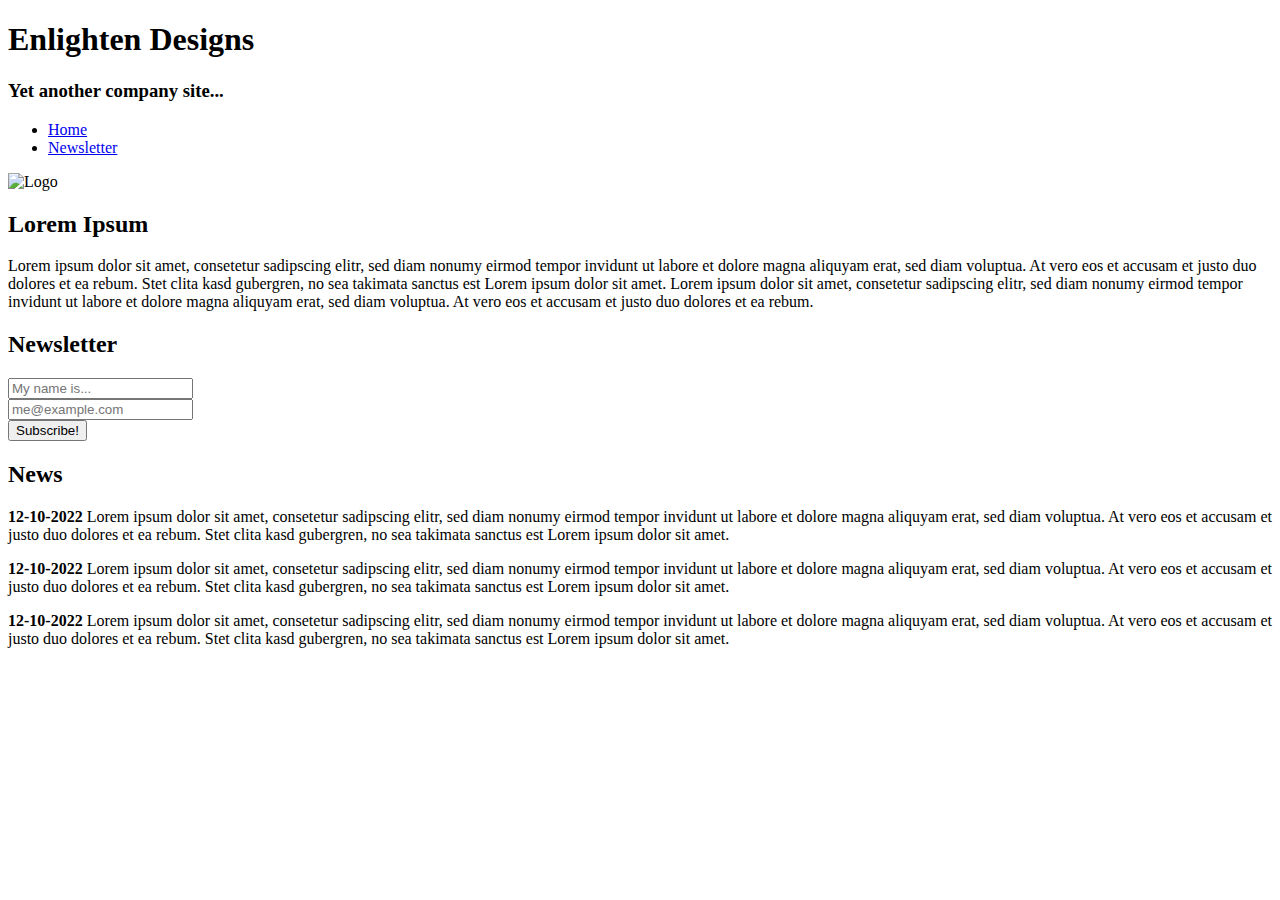
==== front-end/practice-exam/newsletter/index.html @ 85f8c7c2 "Rename practice-exam/newsletter/index.html to front-end/practice-exam/newsletter/index.html" ====
<!DOCTYPE html>
<html lang="en">
	<head>
		<meta name="robots" content="noindex, nofollow">
		<meta name="theme-color" content="#000000">
		<meta charset="UTF-8">
		<meta name="viewport" content="width=device-width, initial-scale=1.0">
		<title>Enlighten Designs | Newsletter</title>
		<!-- Cascading Style Sheet -->
			<link href="../css/main.css" media="all" rel="stylesheet" title="Main" type="text/css">
		<!-- Favicon-->
			<link rel="icon" type="image/svg+xml" href="img/png/favicon.png">
	</head>
	<body>
		<div id="container">
			<header>
				<div id="header-left">
					<h1 class="orange-headings">Enlighten Designs</h1>
					<h3>Yet another company site...</h3>
				</div>
				<div id="header-right">
					<ul>
						<li><a href="../index.html">Home</a></li>
						<li><a href="newsletter/index.html">Newsletter</a></li>
					</ul>
				</div>
			</header>
			<img id="logo" src="../img/logo.jpg" alt="Logo">
			<div id="orange-banner">
				<h2>Lorem Ipsum</h2>
				<p>
					Lorem ipsum dolor sit amet, consetetur sadipscing elitr, sed 
					diam nonumy eirmod tempor invidunt ut labore et dolore magna 
					aliquyam erat, sed diam voluptua. At vero eos et accusam et 
					justo duo dolores et ea rebum. Stet clita kasd gubergren, no 
					sea takimata sanctus est Lorem ipsum dolor sit amet. Lorem 
					ipsum dolor sit amet, consetetur sadipscing elitr, sed diam 
					nonumy eirmod tempor invidunt ut labore et dolore magna 
					aliquyam erat, sed diam voluptua. At vero eos et accusam et 
					justo duo dolores et ea rebum. 
				</p>
			</div>
			<form action="" method="get">
				<h2 class="orange-headings">Newsletter</h2>
				<div>
					<label for="name"></label>
					<input type="text" name="name" placeholder="My name is..." required>
				</div>
				<div>
					<label for="email"></label>
					<input type="email" name="email" placeholder="me@example.com" required>
				</div>
				<div>
					<input type="submit" value="Subscribe!">
				</div>
			</form>
			<div id="news">
				<h2 class="orange-headings">News</h2>
				<p>
					<b>12-10-2022</b>
					Lorem ipsum dolor sit amet, consetetur sadipscing elitr, sed 
					diam nonumy eirmod tempor invidunt ut labore et dolore magna 
					aliquyam erat, sed diam voluptua. At vero eos et accusam et 
					justo duo dolores et ea rebum. Stet clita kasd gubergren, no 
					sea takimata sanctus est Lorem ipsum dolor sit amet.
				</p>
				<p>
					<b>12-10-2022</b>
					Lorem ipsum dolor sit amet, consetetur sadipscing elitr, sed 
					diam nonumy eirmod tempor invidunt ut labore et dolore magna 
					aliquyam erat, sed diam voluptua. At vero eos et accusam et 
					justo duo dolores et ea rebum. Stet clita kasd gubergren, no 
					sea takimata sanctus est Lorem ipsum dolor sit amet.
				</p>
				<p>
					<b>12-10-2022</b>
					Lorem ipsum dolor sit amet, consetetur sadipscing elitr, sed 
					diam nonumy eirmod tempor invidunt ut labore et dolore magna 
					aliquyam erat, sed diam voluptua. At vero eos et accusam et 
					justo duo dolores et ea rebum. Stet clita kasd gubergren, no 
					sea takimata sanctus est Lorem ipsum dolor sit amet.
				</p>
			</div>
		</div>
	</body>
</html>
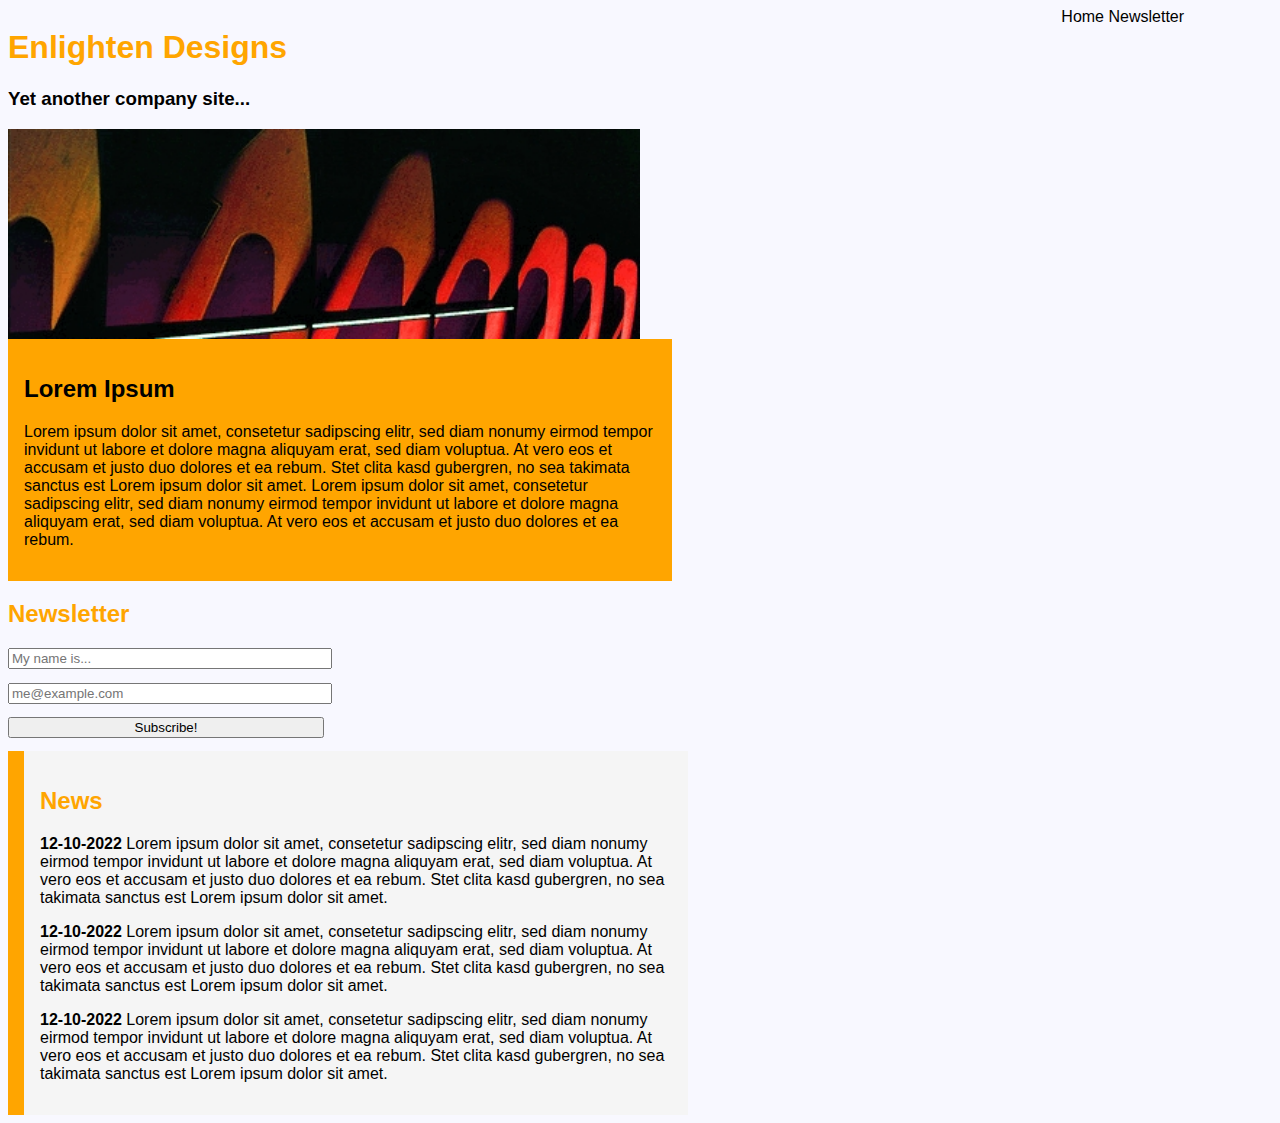
==== commit df461be5: "Update index.html" ====
--- a/front-end/practice-exam/newsletter/index.html
+++ b/front-end/practice-exam/newsletter/index.html
@@ -19,10 +19,8 @@
 					<h3>Yet another company site...</h3>
 				</div>
 				<div id="header-right">
-					<ul>
-						<li><a href="../index.html">Home</a></li>
-						<li><a href="newsletter/index.html">Newsletter</a></li>
-					</ul>
+					<a href="../index.html">Home</a>
+					<a href="newsletter/index.html">Newsletter</a>
 				</div>
 			</header>
 			<img id="logo" src="../img/logo.jpg" alt="Logo">
--- a/front-end/practice-exam/css/main.css
+++ b/front-end/practice-exam/css/main.css
@@ -0,0 +1,68 @@
+/** elements **/
+
+a {
+	text-decoration: none;
+	color: #000000;
+}
+
+a:hover {
+	text-decoration: underline 2px #ffa500;
+}
+
+body {
+	background: url("img/bg.gif") repeat ghostwhite;
+	font-family: Arial, Helvetica, Verdana, Sans-serif;
+	font-size: 1em;
+}
+
+label, input {
+	margin-bottom: 1em;
+	width: 25%;
+}
+
+header {
+	display: grid;
+	grid-template-columns: repeat(6, 1fr);
+}
+
+main {
+	width: 50%;
+}
+
+/** classes **/
+
+.orange-headings {
+	color: #ffa500;
+}
+
+/** ids **/
+
+#container {
+	display: grid;
+	margin: 0 auto;
+}
+
+#header-left {
+	grid-column: 1/6;
+}
+
+#header-right {
+	grid-column: 6/6;
+}
+
+#logo {
+	min-width: 50%;
+}
+
+#news {
+	background: whitesmoke;
+	border-left: solid #ffa500 1em;
+	padding: 1em;
+	width: 50%;
+}
+
+#orange-banner {
+	background: #ffa500;
+	width: 50%;
+	padding: 1em;
+}
